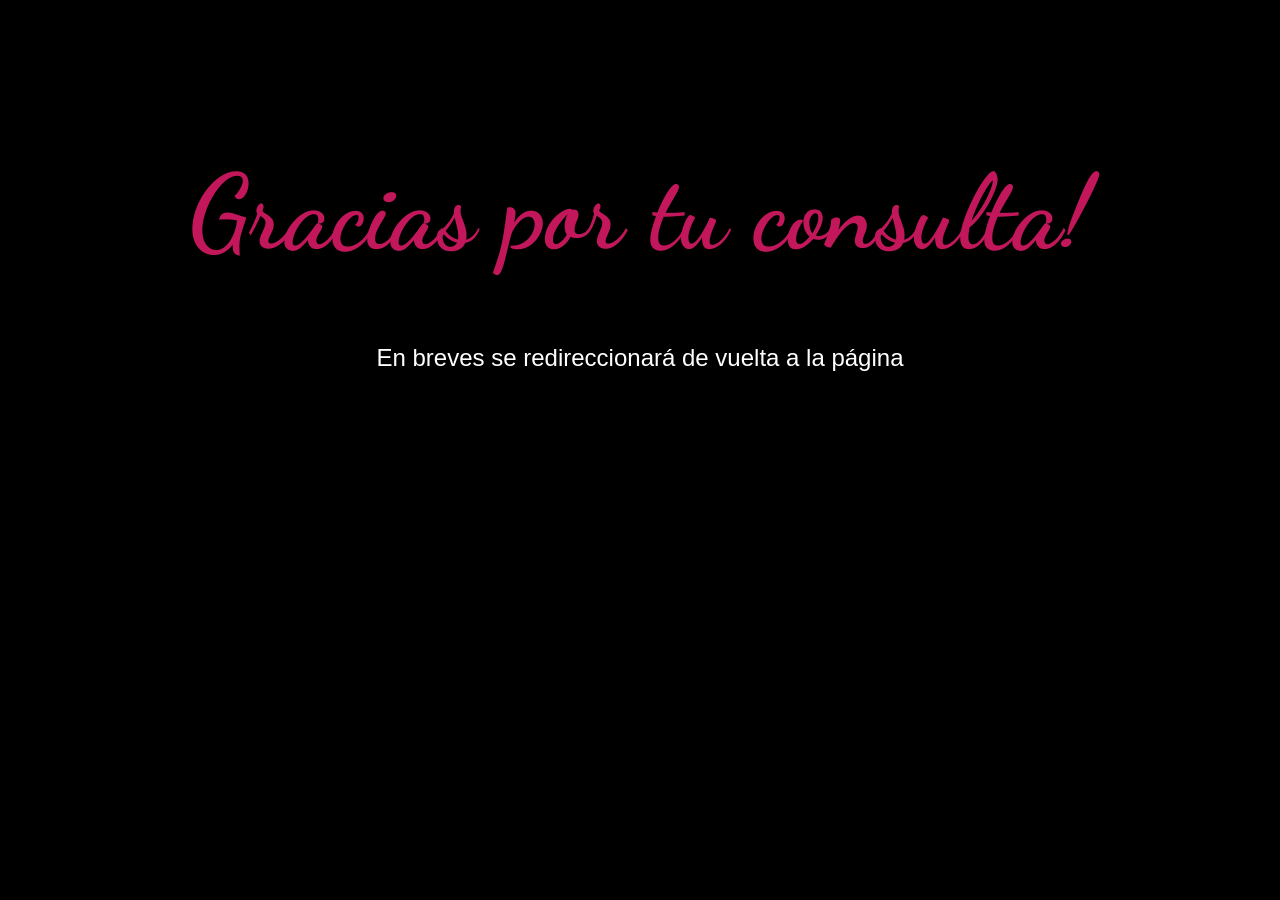
==== gracias.html @ 94f066b7 "Version inicial" ====
<!DOCTYPE html>
<html lang="es">
<head>
  <meta charset="UTF-8">
  <meta name="viewport" content="width=device-width, initial-scale=1.0">
  <title>Maria Allevato | Cantante y Maestra de Canto</title>
  <link rel="stylesheet" href="css/styles.css">
</head>
<body>

    <!-- Main -->
    <main class="gracias-container">
        <h1 class="titulo-grande">Gracias por tu consulta!</h1>
        <p>En breves se redireccionará de vuelta a la página</p>
    </main>

    
    <script>
        setTimeout(() => {
            window.location.href = "index.html"
        }, 4000);
    </script>
</body>
</html>
---- css/styles.css ----
:root {
    --color-fucsia: #c2185b; /* fucsia oscuro */
}

@font-face {
    /* Floralis Couture */
    font-family: 'FloralisCoutureLocal';
    src: local('Floralis Couture'), local('FloralisCouture');
    font-style: normal;

    /* Lora */
    font-family: "Lora";
    src: url("../fonts/Lora/Lora-VariableFont_wght.ttf");

    /* Dancing Script */
    font-family: "Dancing";
    src: url("../fonts/Dancing_Script/DancingScript-VariableFont_wght.ttf");
}

body {
    margin: 0;
    font-family: 'Adobe Heiti Std R', 'Playfair Display', serif;
    background-color: #000;
    color: #fff;
    overflow-x: hidden;
}

header {
    position: fixed;
    top: 0;
    left: 0;
    width: 100%;
    background-color: rgba(0, 0, 0, 0.9);
    backdrop-filter: blur(5px);
    display: flex;
    justify-content: space-between;
    align-items: center;
    padding: 10px 30px;
    box-shadow: 0 2px 5px rgba(0,0,0,0.6);
    z-index: 1000;
    box-sizing: border-box;
}

.social-links {
    display: flex;
    gap: 15px;
    align-items: center;
    position: relative;
}

.logo-icono {
    width: 26px;
    background-color: white;
}

.logo-letra {
    width: 125px;
}

.logo-icono:hover, .logo-letra:hover {
    background-color: var(--color-fucsia);
}

.social-links a {
    text-decoration: none;
    color: #ccc;
    font-size: 0.85em;
    text-transform: uppercase;
    letter-spacing: 0.6px;
    transition: color 0.2s;
    font-family: 'Adobe Heiti Std R', sans-serif;
    white-space: nowrap;
}

.social-links a:hover { color: #fff; }

.dropdown {
    position: relative;
    display: inline-block;
}

.dropdown-content {
    display: none;
    position: absolute;
    background-color: #111;
    min-width: 160px;
    box-shadow: 0px 8px 16px rgba(0,0,0,0.6);
    border-radius: 6px;
    padding: 10px;
    z-index: 1;
}

.dropdown-content a {
    display: block;
    padding: 6px 10px;
    text-decoration: none;
    color: #ddd;
    font-size: 0.85em;
}

.dropdown-content a:hover {
    background-color: #222;
    color: #fff;
}

.dropdown:hover .dropdown-content {
    display: block;
}

nav {
    display: flex;
    align-items: center;
    gap: 16px;
    flex-wrap: wrap;
    justify-content: flex-end;
    max-width: 80%;
}

nav a {
    text-decoration: none;
    color: #eee;
    font-weight: 500;
    text-transform: uppercase;
    letter-spacing: 0.6px;
    font-size: 0.9em;
    transition: color 0.2s;
    /* font-family: 'Adobe Heiti Std R', sans-serif; */
    font-family: "Lora";
    white-space: nowrap;
}

nav a:hover { color: #fff; }

nav a.active-link {
    color: var(--color-fucsia); /* fucsia oscuro */
}

nav a:hover { 
    color: var(--color-fucsia); 
}

main {
   padding-top: 80px;
}


.menu-nav {
    position: absolute;
    top: 80px;
    left: 0;
    width: 100%;
    box-sizing: border-box;
    background: rgba(0,0,0,.8);
    display: none;
}

.menu-nav.open {
    display: flex;
}

.menu-nav ul {
    list-style: none;
    padding-left: 0;
    display: flex;
    flex-direction: column;
    margin: 0 auto;
    height: 400px;
    justify-content: space-evenly;
    align-items: center;
}


/*=====================
    Burger Menu
=====================*/
.burger{
    width:60px;
    height:60px;
    border:none;
    background:none;
    cursor:pointer;
    display:flex;
    justify-content:center;
    align-items:center;
}

.icon{
    width:36px;
    height:28px;
    position:relative;
}

.bar{
    position:absolute;
    left:0;
    width:100%;
    height:4px;
    background:#fff;
    border-radius:999px;
    transition:
        transform .35s ease,
        opacity .25s ease,
        top .35s ease;
}

.bar:nth-child(1){
    top:0;
}

.bar:nth-child(2){
    top:12px;
}

.bar:nth-child(3){
    top:24px;
}

/* Estado abierto */

.burger.active .bar:nth-child(1){
    top:12px;
    transform:rotate(45deg);
}

.burger.active .bar:nth-child(2){
    opacity:0;
    transform:translateX(20px);
}

.burger.active .bar:nth-child(3){
    top:12px;
    transform:rotate(-45deg);
}


#burger-container {
    display: none;
}

#inicio {
    height: calc(100vh - 80px);
    display: flex;
    align-items: center;
    justify-content: flex-start;
    padding: 0 10%;
    background-color: #000;
}

#inicio img {
    width: 48%;
    max-width: 720px;
    height: auto;
    object-fit: cover;
    border-radius: 4px;
    box-shadow: 0 6px 30px rgba(0,0,0,0.9);
    margin-right: 60px;
}

.inicio-texto h1 {
    /* font-family: 'FloralisCoutureLocal', 'Playfair Display', serif; */
    font-family: "Dancing";
    font-size: 6rem;
    /* color: #fff; */
    color: var(--color-fucsia);
    margin: 0 0 18px;
    line-height: 1;
    text-shadow: 0 4px 18px rgba(0,0,0,0.8), 0 0 8px rgba(194,24,91,0.25);
    opacity: 0;
    transform: translateY(18px);
    animation: aparecerTitulo 1.2s ease forwards;
}

.inicio-texto h2, .titulo-secundario {
    font-size: 3rem;
    font-family: "Dancing";
}

.titulo-secundario, .clase-titulo {
    color: var(--color-fucsia);
}


@keyframes aparecerTitulo {
    to {
    opacity: 1;
    transform: translateY(0);
    }
}

.inicio-texto p {
    font-family: 'Adobe Heiti Std R', sans-serif;
    font-size: 1.2rem;
    color: #aaa;
    margin: 0;
}

.content-section {
    display: none;
    padding: 80px 10%;
    min-height: calc(100vh - 80px);
    background: #000;
}

.bio-texto {
    max-width: 900px;
    line-height: 1.7;
    font-size: 1.4rem;
    color: #e5e5e5;
    text-align: justify;
}

.bio-texto p {
    margin-bottom: 1.4em;
}

.musica-texto {
    max-width: 900px;
    line-height: 1.7;
    font-size: 1.05rem;
    color: #e5e5e5;
    text-align: justify;
}

.musica-texto p {
    margin-bottom: 1.4em;
}

.content-section.active { display: block; }

.content-section p {
    font-size: 1.4rem;
}

/* ===== CLASES ===== */
.clases-container {
    max-width: 900px;
    line-height: 1.7;
    font-size: 1.05rem;
    color: #e5e5e5;
    text-align: justify;
    position: relative;
}

.clase-bloque {
    margin-bottom: 50px;
    position: relative;
}

.clase-titulo {
    font-size: 2.5rem;
    margin-bottom: 10px;
    font-weight: 600;
    font-family: "Dancing";
}

.clase-texto p {
    margin-bottom: 1em;
}

.clase-divider {
    width: 60%;
    height: 1px;
    background: #333;
    margin: 40px 0;
}

/* flor flotante solo en clases */
.clases-flor {
    position: fixed;
    right: 6%;
    top: 55%;
    transform: translateY(-50%);
    width: 120px;
    opacity: 0.85;
    pointer-events: none;
    z-index: 10;
    display: none;
}

#clases.active ~ .clases-flor,
body.mostrar-flor .clases-flor {
    display: block;
}

#contacto {
    padding: 10%;
    background-color: #000;
    text-align: center;
}

#contacto h3 {
    font-family: 'FloralisCoutureLocal', 'Playfair Display', serif;
    font-size: 2rem;
    color: #fff;
    margin-bottom: 20px;
}

form {
    display: flex;
    flex-direction: column;
    gap: 10px;
    max-width: 480px;
    margin: 0 auto;
}

input, textarea {
    padding: 12px;
    border: 1px solid var(--color-fucsia);
    border-radius: 6px;
    font-family: inherit;
    background: #111;
    color: #fff;
}

input:focus, textarea:focus {
    outline: none;
    border: 1px solid var(--color-fucsia);
}   

button {
    /* background-color: #fff; */
    background-image: linear-gradient(to right, black, #c2185b);  
    color: white;
    padding: 12px;
    border: none;
    border-radius: 6px;
    cursor: pointer;
    transition: background-color 0.25s;
}

button:hover { background-color: #ddd; }

footer {
    background-color: #000;
    padding: 50px 10% 30px;
    color: #aaa;
    font-size: 0.95em;
    border-top: 1px solid #222;
}

.footer-grid {
    display: grid;
    grid-template-columns: 1fr 1fr;
    gap: 30px;
    align-items: start;
    max-width: 1100px;
    margin: 0 auto 25px;
}

.footer-info h4 {
    margin: 0 0 12px;
    color: #fff;
    font-family: 'FloralisCoutureLocal', 'Playfair Display', serif;
    font-size: 1.3rem;
}

.footer-info p {
    margin: 6px 0;
    color: #bbb;
}

.footer-social {
    display: flex;
    gap: 16px;
    margin-top: 12px;
}

.footer-social a {
    display: inline-flex;
    width: 36px;
    height: 36px;
    border: 1px solid #444;
    border-radius: 50%;
    align-items: center;
    justify-content: center;
    transition: all 0.25s;
}

.footer-social a:hover {
    border-color: var(--color-fucsia);
    transform: translateY(-2px);
}

.footer-copy {
    text-align: center;
    color: #777;
    font-size: 0.85em;
}

.footer-back {
    text-align: right;
    margin-top: 20px;
}

.volver-inline {
    text-align: right;
    margin-top: 40px;
}

.volver-inline a {
    color: #ccc;
    text-decoration: none;
    text-transform: uppercase;
    font-size: 0.85em;
    letter-spacing: 0.6px;
    transition: color 0.2s;
}

.volver-inline a:hover {
    color: #fff;
}

.footer-back a {
    color: #ccc;
    text-decoration: none;
    text-transform: uppercase;
    font-size: 0.85em;
    letter-spacing: 0.6px;
    transition: color 0.2s;
}

.footer-back a:hover {
    color: #fff;
}

.footer-icon {
    color: white;
    width: 22px;
    height: 22px;
}




/* ========================
    Pagina gracias
======================== */
.gracias-container {
    text-align: center;
}

.gracias-container h1 {
    color: var(--color-fucsia);
    font-family: "Dancing";
    font-size: 6.5rem;
}

.gracias-container p {
    font-family: Arial, Helvetica, sans-serif;
    font-size: 1.5rem;
}




/* ========================
    Media queries
======================== */

@media (max-width: 1400px) {
    #inicio img {
        width: 55%;
    }
}


@media (max-width: 1300px) {
    #inicio img {
        width: 70%;
    }
}

@media (max-width: 1150px) {
    #inicio img {
        width: 85%;
    }
}


@media (max-width: 1080px) {
    #inicio {
        background-image: url("../img/portada.jpg");
        background-size: cover;
        background-position: right;
        background-repeat: no-repeat;
        padding: 0;
    }

    #inicio img {
        display: none;
    }

    .inicio-texto {
        background: rgba(0,0,0,0.5);
        height: 100%;
        width: 100%;
        display: flex;
        flex-direction: column;
        justify-content: center;
        align-items: center;
    }

    header {
        display: flex;
        flex-direction: column;
        height: 100px;
        padding: 10px 15px;
    }

    header nav {
        width: 100%;
        justify-content: space-between;
    }

    footer {
        display: flex;
        flex-direction: column;
        text-align: center;
    }

    .footer-social {
        justify-content: center;
    }

}


@media (max-width: 900px) {
    nav { max-width: 100%; gap: 8px; justify-content: center; }
}


@media (max-width: 700px) {
    
    header nav {
        display: block;
        display: flex;
        width: 100%;
        justify-content: space-between;
    }

    .footer-grid { 
        grid-template-columns: 1fr; 
    }
}


@media (max-width: 600px) {

    header {
        flex-direction: row;
        height: 80px;
    }

    header nav {
        display: none;
    }

    button:hover {
        background-color: black;
    }

    #burger-container {
        display: block;
    }



}
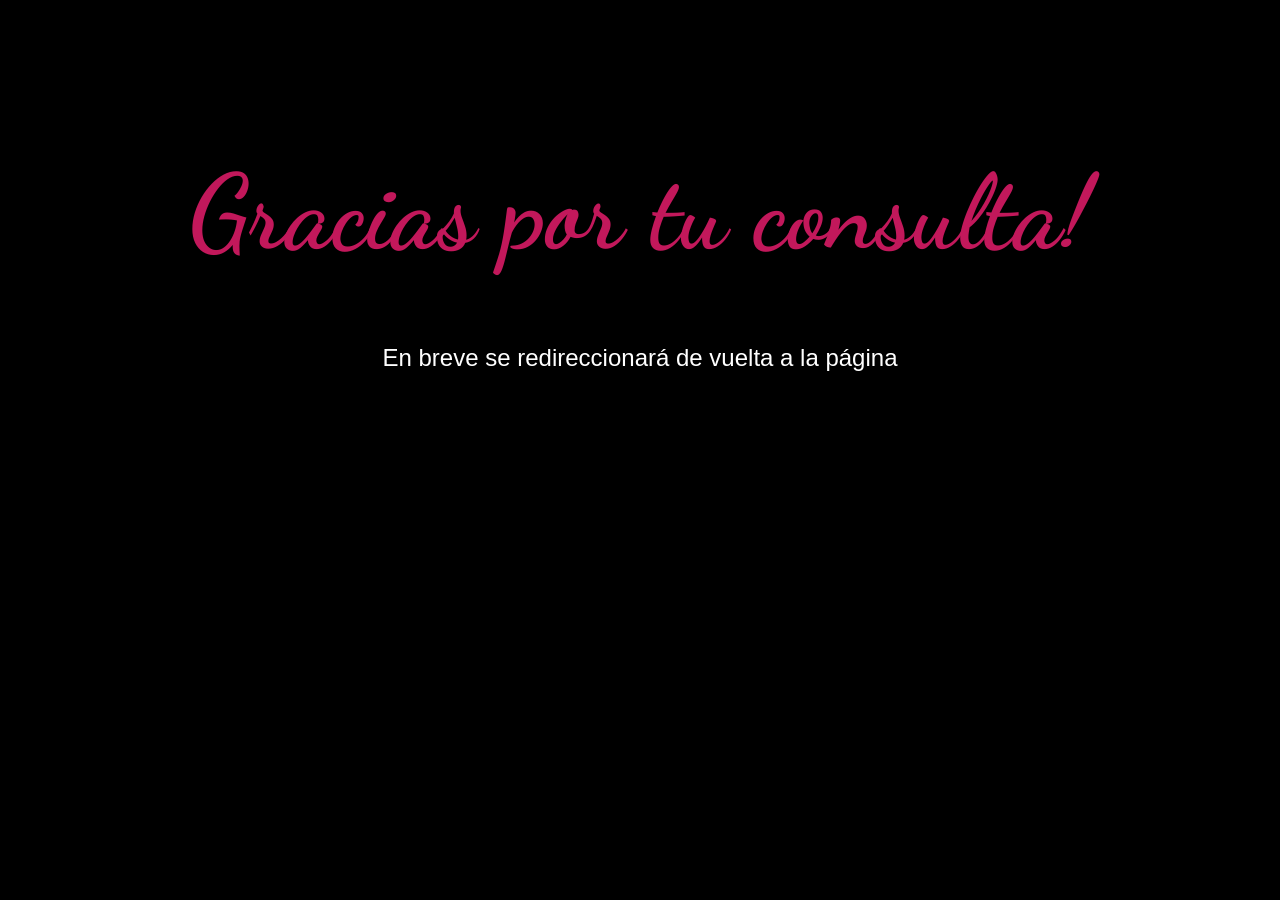
==== commit 4d42b8bc: "Update gracias.html" ====
--- a/gracias.html
+++ b/gracias.html
@@ -3,7 +3,7 @@
 <head>
   <meta charset="UTF-8">
   <meta name="viewport" content="width=device-width, initial-scale=1.0">
-  <title>Maria Allevato | Cantante y Maestra de Canto</title>
+  <title>María Allevato | Cantante y Maestra de Canto</title>
   <link rel="stylesheet" href="css/styles.css">
 </head>
 <body>
@@ -11,7 +11,7 @@
     <!-- Main -->
     <main class="gracias-container">
         <h1 class="titulo-grande">Gracias por tu consulta!</h1>
-        <p>En breves se redireccionará de vuelta a la página</p>
+        <p>En breve se redireccionará de vuelta a la página</p>
     </main>
 
     
@@ -21,4 +21,4 @@
         }, 4000);
     </script>
 </body>
-</html>+</html>
